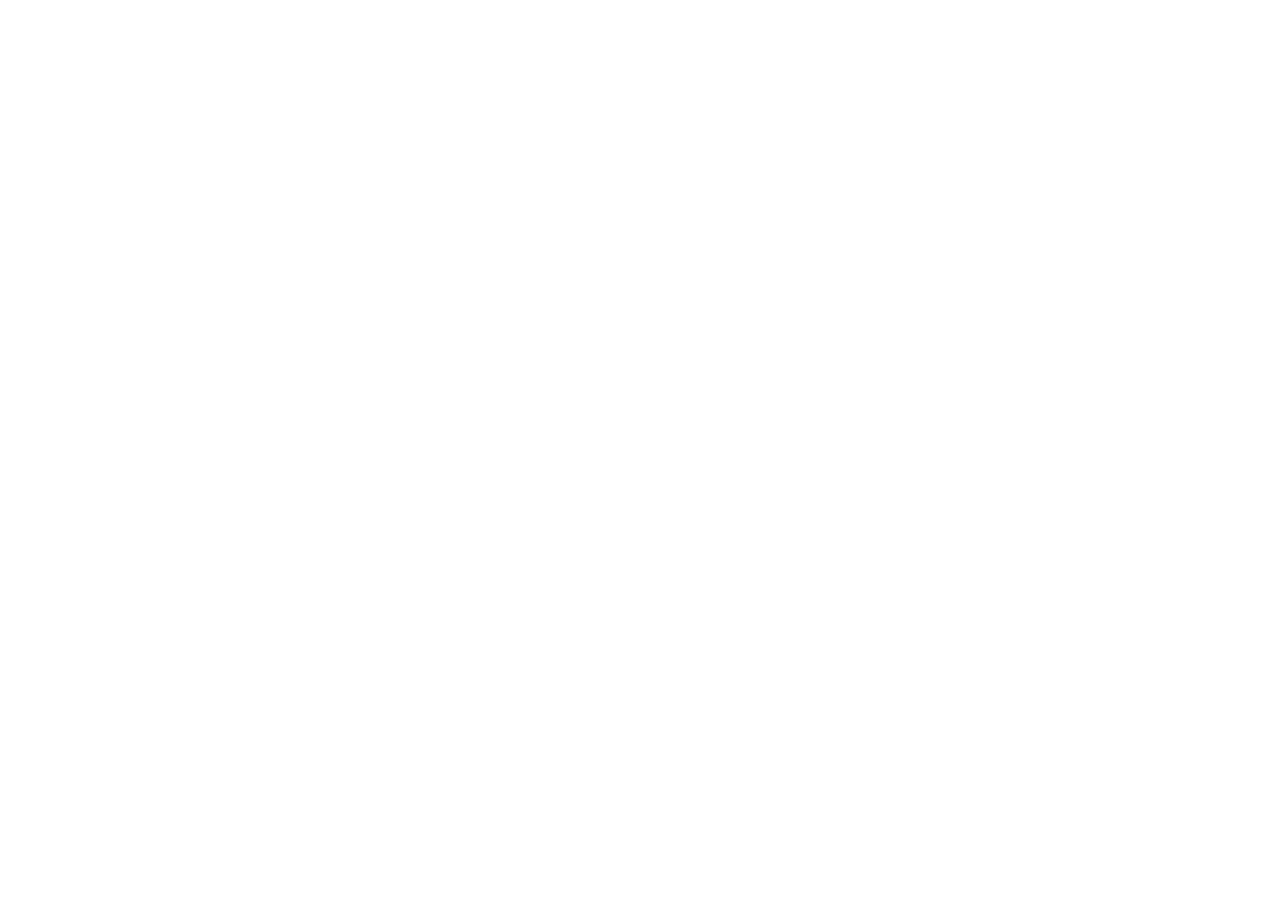
==== public/index.html @ 994a5c86 "Salvando exercicios de angular" ====
<!DOCTYPE html>
<html lang="pt-br" ng-app="alurapic">
    
    <head>
        <meta charset="UTF-8">
        <meta name="viewport" content="width=device-width">
        <base href="/">
        <title>Alurapic</title>

        <!-- css -->
        <link rel="stylesheet" href="css/bootstrap.min.css">
        <link rel="stylesheet" href="css/bootstrap-theme.min.css">
        <link rel="stylesheet" href="css/fotos.css">
    </head>
    
    <body>
        <div class="container">
            <ng-view></ng-view>
        </div>

        <!-- javascript -->
        <script src="js/lib/angular.min.js"></script>
        <script src="js/lib/angular-animate.min.js"></script>
        <script src="js/lib/angular-route.min.js"></script>
        <script src="js/main.js"></script>
        <script src="js/controllers/fotos-controller.js"></script>
        <script src="js/directives/minhas-diretivas.js"></script>
    </body>

</html>
---- public/css/fotos.css ----
.painel-animado {
    -moz-transition:transform 0.8s;
    -webkit-transition:transform 0.8s;
    -ms-transition:transform 0.8s;
    -o-transition:transform 0.8s;
    transition:transform 0.8s;
}

.painel-animado.ng-leave-active {
  -moz-transform: scale(0.1);
  -webkit-transform: scale(0.1);
  -ms-transform: scale(0.1);
  -o-transform: scale(0.1);
  transform: scale(0.1);
}
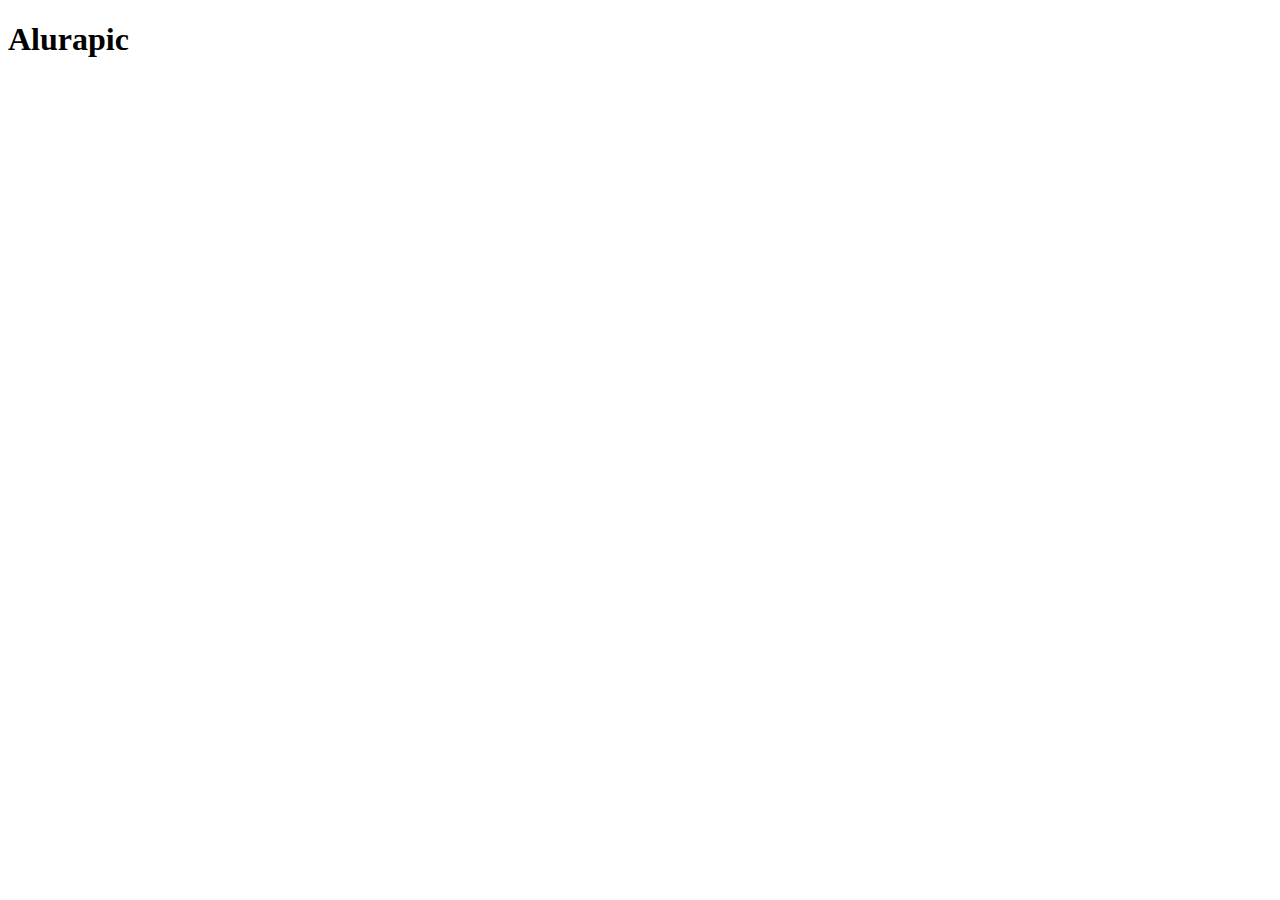
==== commit abacfe0e: "Concluído exercício de adicionar fotos." ====
--- a/public/index.html
+++ b/public/index.html
@@ -15,15 +15,20 @@
     
     <body>
         <div class="container">
+            <div class="jumbotron">
+                <h1 class="text-center">Alurapic</h1>
+            </div>
             <ng-view></ng-view>
         </div>
 
         <!-- javascript -->
+        <script src="http://code.jquery.com/jquery-2.2.0.min.js"></script>
         <script src="js/lib/angular.min.js"></script>
         <script src="js/lib/angular-animate.min.js"></script>
         <script src="js/lib/angular-route.min.js"></script>
         <script src="js/main.js"></script>
         <script src="js/controllers/fotos-controller.js"></script>
+        <script src="js/controllers/new-foto-controller.js"></script>
         <script src="js/directives/minhas-diretivas.js"></script>
     </body>
 
--- a/public/css/fotos.css
+++ b/public/css/fotos.css
@@ -1,3 +1,4 @@
+/* painel animado */
 .painel-animado {
     -moz-transition:transform 0.8s;
     -webkit-transition:transform 0.8s;
@@ -5,7 +6,6 @@
     -o-transition:transform 0.8s;
     transition:transform 0.8s;
 }
-
 .painel-animado.ng-leave-active {
   -moz-transform: scale(0.1);
   -webkit-transform: scale(0.1);
